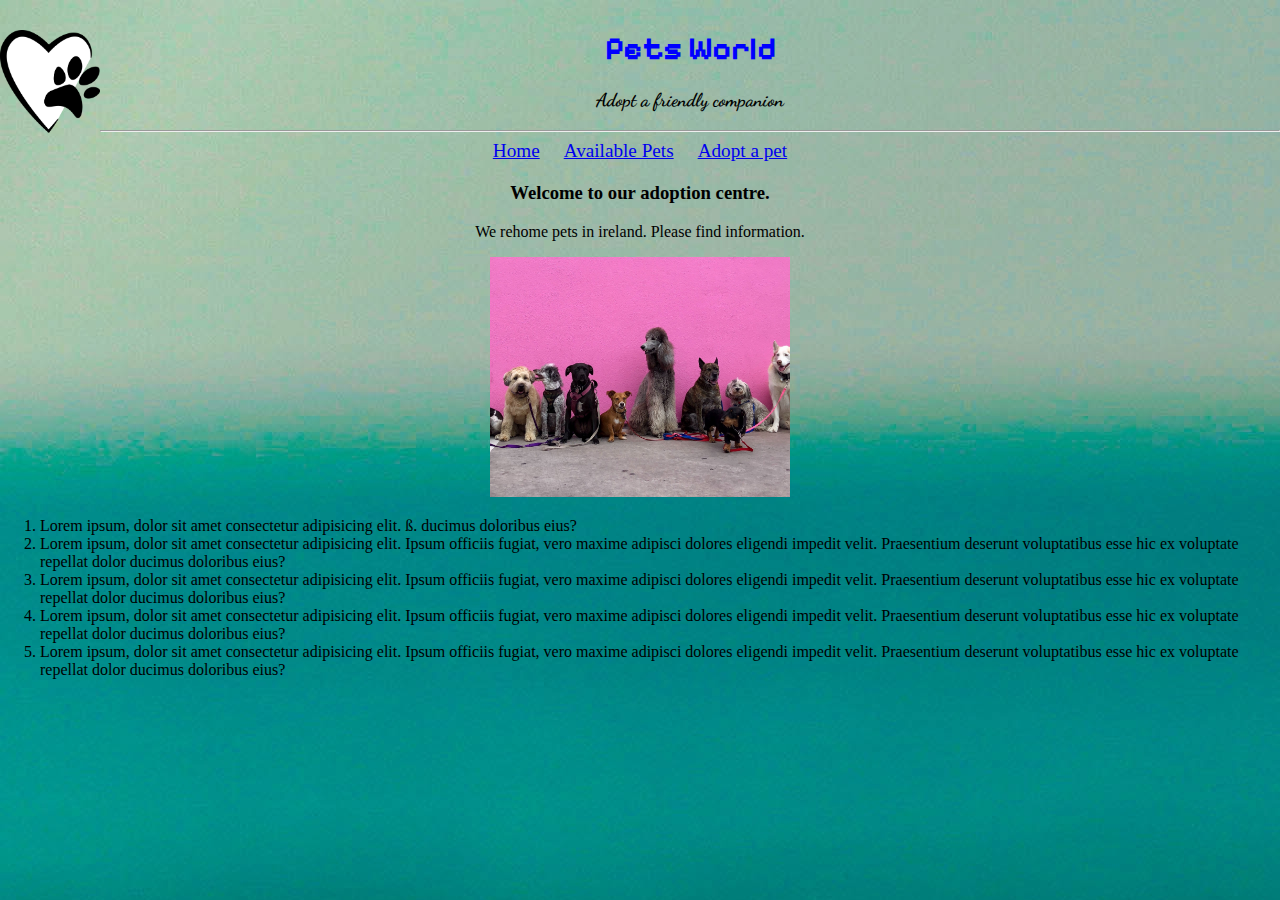
==== pages/index.html @ ec6df322 "added files" ====
<!DOCTYPE html>
<html lang="en">

<head>
    <meta charset="UTF-8">
    <meta name="viewport" content="width=device-width, initial-scale=1.0">
    <link rel="stylesheet" href="../styles/styles.css">
    <link href="https://cdn.jsdelivr.net/npm/bootstrap@5.3.2/dist/css/bootstrap.min.css" rel="stylesheet"
        integrity="sha384-T3c6CoIi6uLrA9TneNEoa7RxnatzjcDSCmG1MXxSR1GAsXEV/Dwwykc2MPK8M2HN" crossorigin="anonymous">
    <link rel="preconnect" href="https://fonts.googleapis.com">
    <link rel="preconnect" href="https://fonts.gstatic.com" crossorigin>
    <link
        href="https://fonts.googleapis.com/css2?family=Pixelify+Sans&family=Playpen+Sans:wght@600&family=Sofia+Sans+Condensed:ital,wght@1,800&display=swap"
        rel="stylesheet">
    <link rel="preconnect" href="https://fonts.googleapis.com">
    <link rel="preconnect" href="https://fonts.gstatic.com" crossorigin>
    <link
        href="https://fonts.googleapis.com/css2?family=Dancing+Script:wght@600;700&family=Pixelify+Sans&family=Playpen+Sans:wght@600&family=Sofia+Sans+Condensed:ital,wght@1,800&display=swap"
        rel="stylesheet">
    <title>Document</title>
</head>

<body>
    <script src="https://cdn.jsdelivr.net/npm/bootstrap@5.3.2/dist/js/bootstrap.bundle.min.js"
        integrity="sha384-C6RzsynM9kWDrMNeT87bh95OGNyZPhcTNXj1NW7RuBCsyN/o0jlpcV8Qyq46cDfL"
        crossorigin="anonymous"></script>

    <div class="container-fluid">

        <img class="mainLogo" src="../images/logo.png" alt="logo" width="100px">
        <div class="headers">
            <h1 class="mainHeader">Pets World</h1>
            <h3 class="subHeader">Adopt a friendly companion</h3>
            
        </div>
        <hr>
        <div class="navBar">
            <a href="./index.html">Home</a>
            <a href="./available.html">Available Pets</a>
            <a href="./adopt.html">Adopt a pet</a>
        </div>
        <div class="welcomeMessage">
            <h3>Welcome to our adoption centre.</h3>
            <p>We rehome pets in ireland. Please find information.</p>
        </div>
        <img src="../images/petsResized.jpg" alt="doggos" width="300px">
        <div id="listMain">
        <ol>
            <li>Lorem ipsum, dolor sit amet consectetur adipisicing elit. ß. ducimus doloribus eius?</li>
            <li>Lorem ipsum, dolor sit amet consectetur adipisicing elit. Ipsum officiis fugiat, vero maxime adipisci dolores eligendi impedit velit. Praesentium deserunt voluptatibus esse hic ex voluptate repellat dolor ducimus doloribus eius?</li>
            <li>Lorem ipsum, dolor sit amet consectetur adipisicing elit. Ipsum officiis fugiat, vero maxime adipisci dolores eligendi impedit velit. Praesentium deserunt voluptatibus esse hic ex voluptate repellat dolor ducimus doloribus eius?</li>
            <li>Lorem ipsum, dolor sit amet consectetur adipisicing elit. Ipsum officiis fugiat, vero maxime adipisci dolores eligendi impedit velit. Praesentium deserunt voluptatibus esse hic ex voluptate repellat dolor ducimus doloribus eius?</li>
            <li>Lorem ipsum, dolor sit amet consectetur adipisicing elit. Ipsum officiis fugiat, vero maxime adipisci dolores eligendi impedit velit. Praesentium deserunt voluptatibus esse hic ex voluptate repellat dolor ducimus doloribus eius?</li>

        </ol>
        </div>
    </div>
    </div>
</body>

</html>
---- styles/styles.css ----
body{
    background-image: url('../images/background.jpg');
text-align: center;
margin:0 auto;

}
.mainLogo{
    width: 100px auto;
    float: left;
}
.container-fluid{
    text-align: center;

}
.headers{
    margin-top: 30px;
}
.mainHeader{
    color:blue;
    font-family: 'Pixelify Sans', sans-serif;

}
.subHeader{
    font-weight: bold;
    font-family: 'Dancing Script', cursive;

}
hr{
    color: 10px blue dotted;
}
.navBar>a{
    padding:10px;
    font-size: larger;
}
.navBar{
    margin-bottom: 20px;
}
#listMain>ol li{
    float: left;
    text-align: left;
}
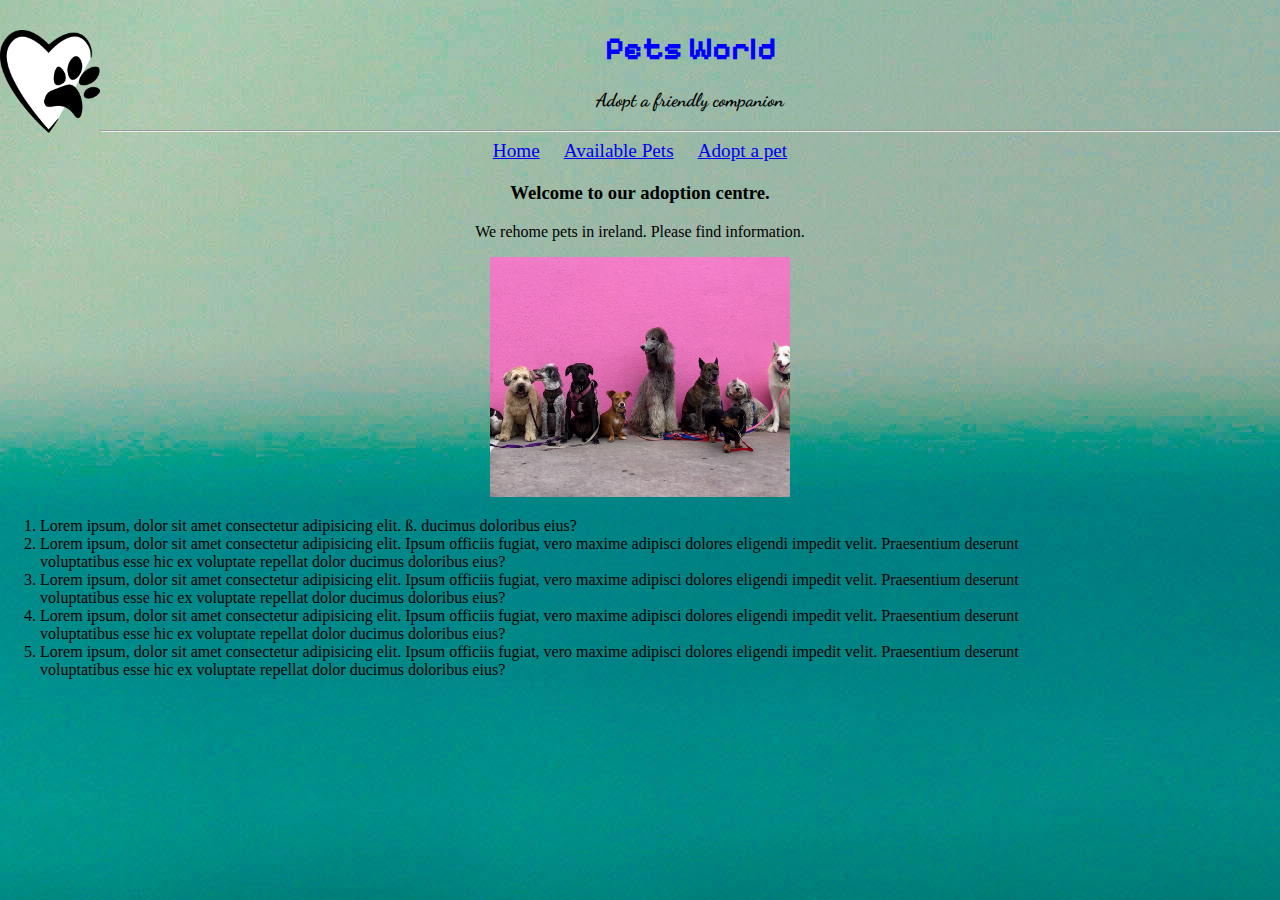
==== commit b29b5c4a: "fixed index.html and styles.css" ====
--- a/pages/index.html
+++ b/pages/index.html
@@ -1,7 +1,7 @@
 <!DOCTYPE html>
 <html lang="en">
 
-<head>
+<head> 
     <meta charset="UTF-8">
     <meta name="viewport" content="width=device-width, initial-scale=1.0">
     <link rel="stylesheet" href="../styles/styles.css">
--- a/styles/styles.css
+++ b/styles/styles.css
@@ -36,6 +36,9 @@
     margin-bottom: 20px;
 }
 #listMain>ol li{
-    float: left;
+    
     text-align: left;
+}
+#listMain{
+    width: 80%;
 }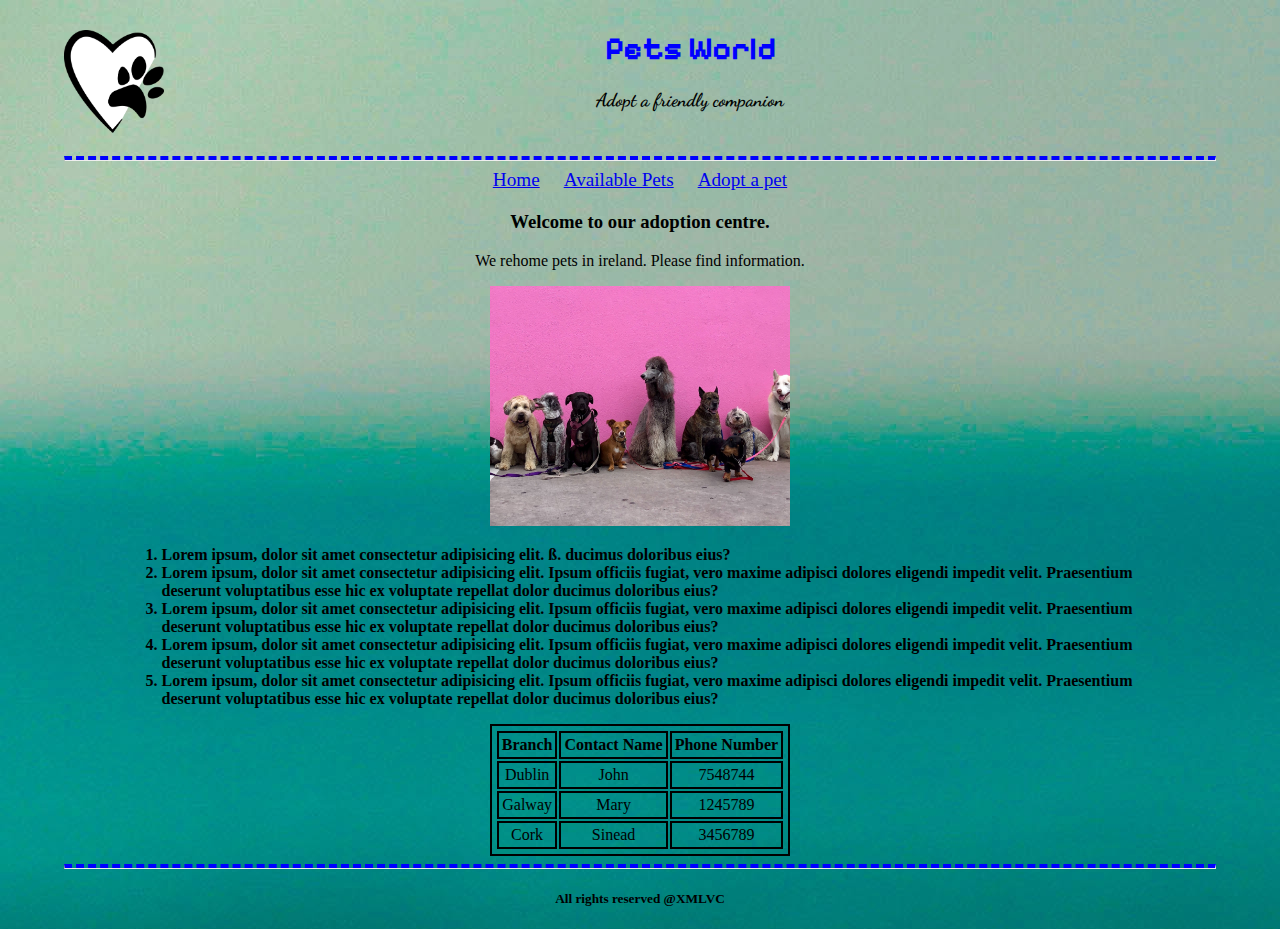
==== commit 4ee9a6b2: "Completed index and available pets" ====
--- a/pages/index.html
+++ b/pages/index.html
@@ -1,10 +1,10 @@
 <!DOCTYPE html>
 <html lang="en">
 
-<head> 
+<head>
     <meta charset="UTF-8">
     <meta name="viewport" content="width=device-width, initial-scale=1.0">
-    <link rel="stylesheet" href="../styles/styles.css">
+    
     <link href="https://cdn.jsdelivr.net/npm/bootstrap@5.3.2/dist/css/bootstrap.min.css" rel="stylesheet"
         integrity="sha384-T3c6CoIi6uLrA9TneNEoa7RxnatzjcDSCmG1MXxSR1GAsXEV/Dwwykc2MPK8M2HN" crossorigin="anonymous">
     <link rel="preconnect" href="https://fonts.googleapis.com">
@@ -17,7 +17,8 @@
     <link
         href="https://fonts.googleapis.com/css2?family=Dancing+Script:wght@600;700&family=Pixelify+Sans&family=Playpen+Sans:wght@600&family=Sofia+Sans+Condensed:ital,wght@1,800&display=swap"
         rel="stylesheet">
-    <title>Document</title>
+        <link rel="stylesheet" href="../styles/styles.css">
+    <title>HomePage</title>
 </head>
 
 <body>
@@ -27,13 +28,14 @@
 
     <div class="container-fluid">
 
-        <img class="mainLogo" src="../images/logo.png" alt="logo" width="100px">
+        <img class="mainLogo" src="../images/logo.png" alt="logo" width="100">
         <div class="headers">
             <h1 class="mainHeader">Pets World</h1>
             <h3 class="subHeader">Adopt a friendly companion</h3>
-            
+
         </div>
-        <hr>
+        <br>
+        <hr class=".dottedLine">
         <div class="navBar">
             <a href="./index.html">Home</a>
             <a href="./available.html">Available Pets</a>
@@ -43,19 +45,60 @@
             <h3>Welcome to our adoption centre.</h3>
             <p>We rehome pets in ireland. Please find information.</p>
         </div>
-        <img src="../images/petsResized.jpg" alt="doggos" width="300px">
+        <img src="../images/petsResized.jpg" alt="doggos" width="300">
         <div id="listMain">
-        <ol>
-            <li>Lorem ipsum, dolor sit amet consectetur adipisicing elit. ß. ducimus doloribus eius?</li>
-            <li>Lorem ipsum, dolor sit amet consectetur adipisicing elit. Ipsum officiis fugiat, vero maxime adipisci dolores eligendi impedit velit. Praesentium deserunt voluptatibus esse hic ex voluptate repellat dolor ducimus doloribus eius?</li>
-            <li>Lorem ipsum, dolor sit amet consectetur adipisicing elit. Ipsum officiis fugiat, vero maxime adipisci dolores eligendi impedit velit. Praesentium deserunt voluptatibus esse hic ex voluptate repellat dolor ducimus doloribus eius?</li>
-            <li>Lorem ipsum, dolor sit amet consectetur adipisicing elit. Ipsum officiis fugiat, vero maxime adipisci dolores eligendi impedit velit. Praesentium deserunt voluptatibus esse hic ex voluptate repellat dolor ducimus doloribus eius?</li>
-            <li>Lorem ipsum, dolor sit amet consectetur adipisicing elit. Ipsum officiis fugiat, vero maxime adipisci dolores eligendi impedit velit. Praesentium deserunt voluptatibus esse hic ex voluptate repellat dolor ducimus doloribus eius?</li>
+            <ol>
+                <li>Lorem ipsum, dolor sit amet consectetur adipisicing elit. ß. ducimus doloribus eius?</li>
+                <li>Lorem ipsum, dolor sit amet consectetur adipisicing elit. Ipsum officiis fugiat, vero maxime
+                    adipisci dolores eligendi impedit velit. Praesentium deserunt voluptatibus esse hic ex voluptate
+                    repellat dolor ducimus doloribus eius?</li>
+                <li>Lorem ipsum, dolor sit amet consectetur adipisicing elit. Ipsum officiis fugiat, vero maxime
+                    adipisci dolores eligendi impedit velit. Praesentium deserunt voluptatibus esse hic ex voluptate
+                    repellat dolor ducimus doloribus eius?</li>
+                <li>Lorem ipsum, dolor sit amet consectetur adipisicing elit. Ipsum officiis fugiat, vero maxime
+                    adipisci dolores eligendi impedit velit. Praesentium deserunt voluptatibus esse hic ex voluptate
+                    repellat dolor ducimus doloribus eius?</li>
+                <li>Lorem ipsum, dolor sit amet consectetur adipisicing elit. Ipsum officiis fugiat, vero maxime
+                    adipisci dolores eligendi impedit velit. Praesentium deserunt voluptatibus esse hic ex voluptate
+                    repellat dolor ducimus doloribus eius?</li>
 
-        </ol>
+                </ol>
         </div>
+                
+                <table class="tableInfo">
+                
+                        <tr>
+                            <th>Branch</th>
+                            <th>Contact Name</th>
+                            <th>Phone Number</th>
+                        </tr>
+                    
+                    
+                        <tr>
+                            <td>Dublin</td>
+                            <td>John</td>
+                            <td>7548744</td>
+                        </tr>
+                        <tr>
+                            <td>Galway</td>
+                            <td>Mary</td>
+                            <td>1245789</td>
+                        </tr>
+                        <tr>
+                            <td>Cork</td>
+                            <td>Sinead</td>
+                            <td>3456789</td>
+                        </tr>
+                    
+                </table>
+                <hr class="dottedLine">
+                <footer>
+                    <h5>All rights reserved @XMLVC</h5>
+                </footer>
+            
+
     </div>
-    </div>
+    
 </body>
 
 </html>--- a/styles/styles.css
+++ b/styles/styles.css
@@ -8,8 +8,11 @@
     width: 100px auto;
     float: left;
 }
+
 .container-fluid{
     text-align: center;
+    width:90%;
+    margin: auto;
 
 }
 .headers{
@@ -38,7 +41,41 @@
 #listMain>ol li{
     
     text-align: left;
+    font-weight:bold;
+  
 }
 #listMain{
-    width: 80%;
-}+    width: 90%;
+    margin: auto;
+    
+}
+
+.tableInfo{
+    border: 2px solid black;
+    padding: 3px;
+    text-align: center;
+    margin: auto;
+}
+ .tableInfo td,tr>th{
+    border:2px solid black;
+    padding:3px;
+    
+    
+}
+h5{
+    font-weight: bold;
+}
+
+ hr,.dottedLine{
+    border-top: 4px dashed blue;
+ }
+ .col-sm img{
+    width: 70%;
+ }
+ .adoptExpand:hover{
+    transform:scale(0.9);
+    transition: ease-out;
+ }
+    
+
+
